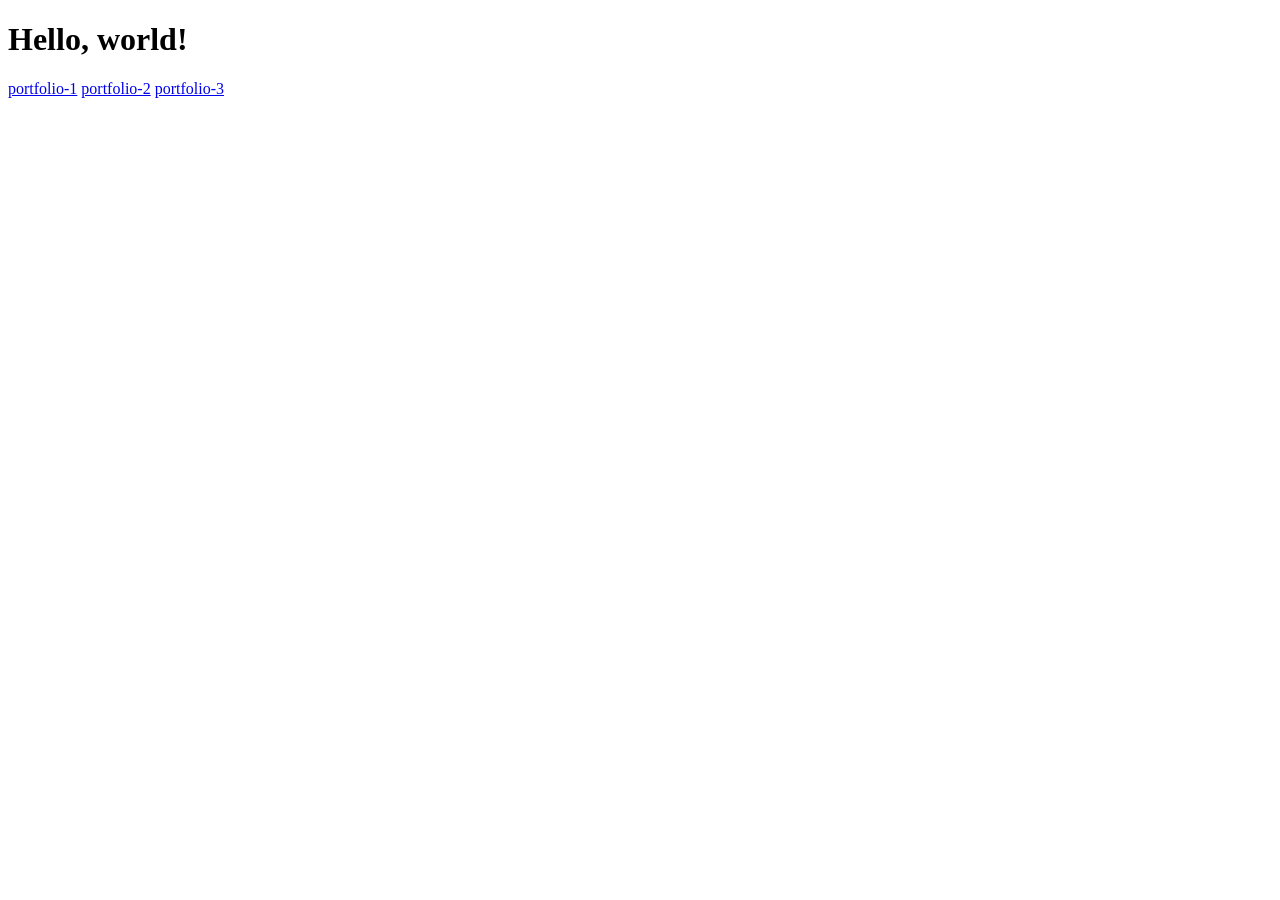
==== index.html @ c6c6ca98 "first commit" ====
<!doctype html>
<html lang="en">
  <head>
    <meta charset="utf-8">
    <meta name="viewport" content="width=device-width, initial-scale=1">
    <title>Portfolio demo</title>
  </head>
  <body>
    <h1>Hello, world!</h1>
    <a href="/portfolio-1.html">portfolio-1</a>
    <a href="/portfolio-2.html">portfolio-2</a>
    <a href="/portfolio-3.html">portfolio-3</a>
  </body>
</html>
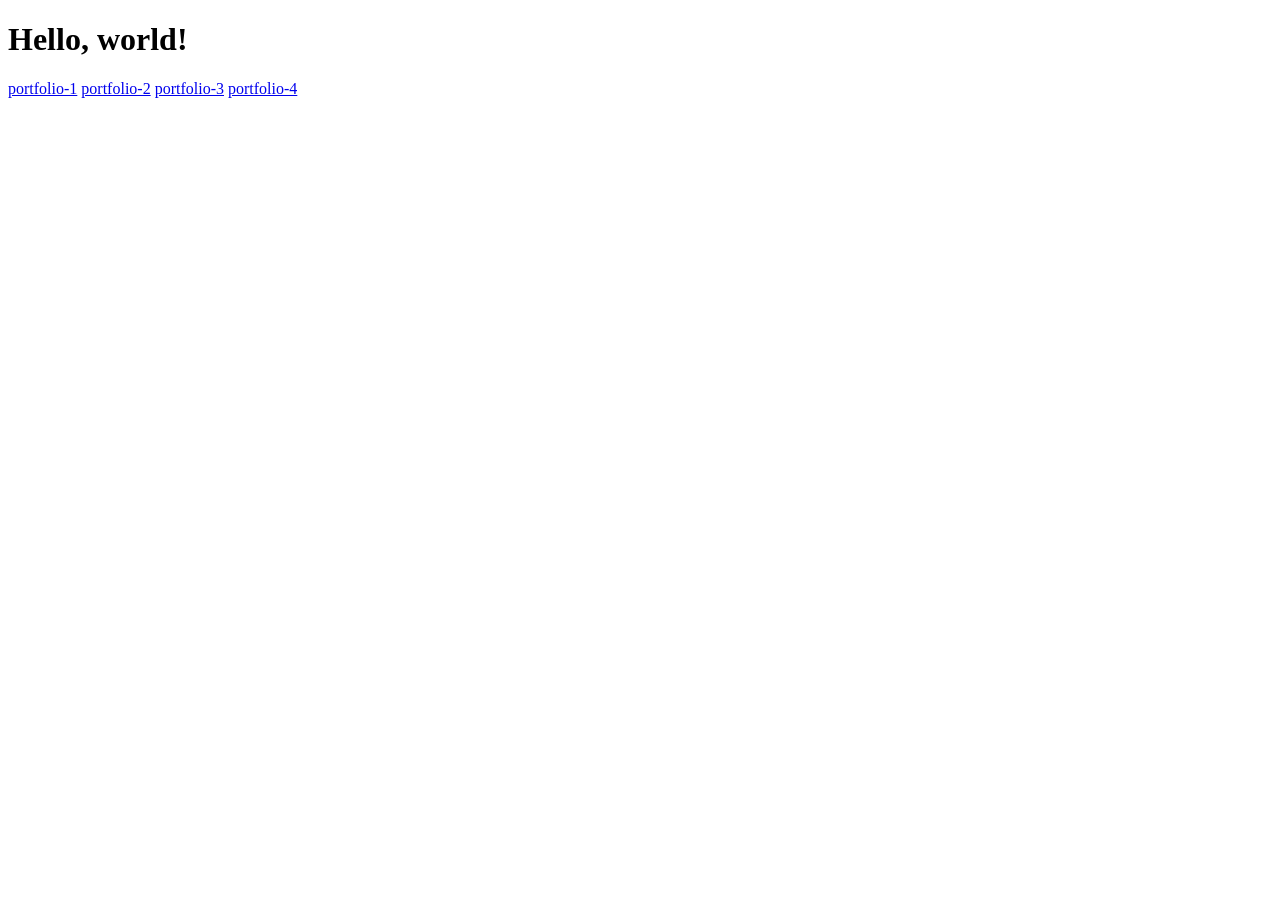
==== commit a26bec14: "add portfolio" ====
--- a/index.html
+++ b/index.html
@@ -1,14 +1,18 @@
 <!doctype html>
 <html lang="en">
-  <head>
-    <meta charset="utf-8">
-    <meta name="viewport" content="width=device-width, initial-scale=1">
-    <title>Portfolio demo</title>
-  </head>
-  <body>
-    <h1>Hello, world!</h1>
-    <a href="/portfolio-1.html">portfolio-1</a>
-    <a href="/portfolio-2.html">portfolio-2</a>
-    <a href="/portfolio-3.html">portfolio-3</a>
-  </body>
-</html>
+
+<head>
+  <meta charset="utf-8">
+  <meta name="viewport" content="width=device-width, initial-scale=1">
+  <title>Portfolio demo</title>
+</head>
+
+<body>
+  <h1>Hello, world!</h1>
+  <a href="/portfolio-1.html">portfolio-1</a>
+  <a href="/portfolio-2.html">portfolio-2</a>
+  <a href="/portfolio-3.html">portfolio-3</a>
+  <a href="/portfolio-4.html">portfolio-4</a>
+</body>
+
+</html>
